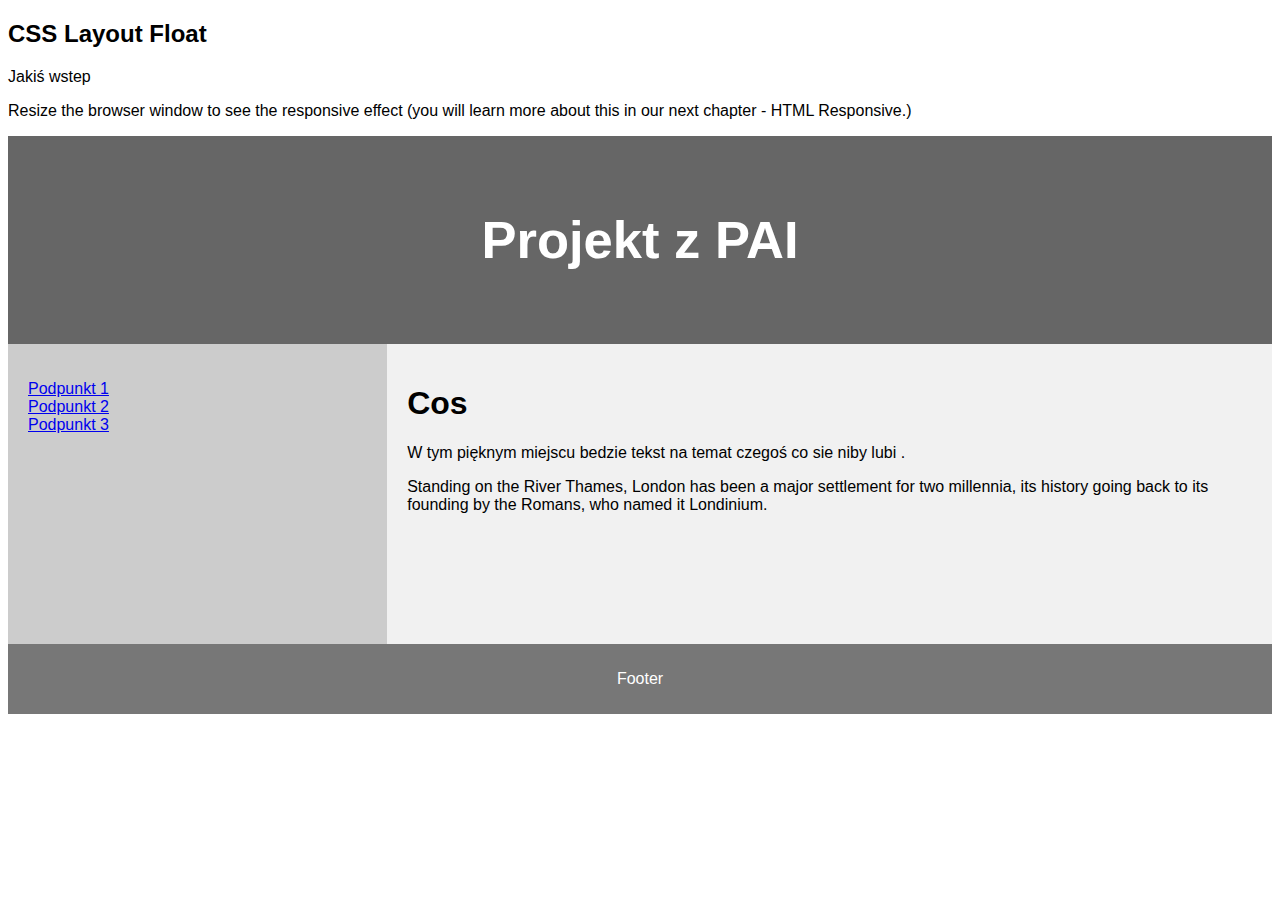
==== index.html @ 4ae1a87e "Update index.html" ====
<!DOCTYPE html>
<html lang="en">
<head>
<title>CSS Template</title>
<meta charset="utf-8">
<meta name="viewport" content="width=device-width, initial-scale=1">
<style>
* {
    box-sizing: border-box;
}

body {
    font-family: Arial, Helvetica, sans-serif;
}

/* Style the header */
header {
    background-color: #666;
    padding: 30px;
    text-align: center;
    font-size: 35px;
    color: white;
}

/* Create two columns/boxes that floats next to each other */
nav {
    float: left;
    width: 30%;
    height: 300px; /* only for demonstration, should be removed */
    background: #ccc;
    padding: 20px;
}

/* Style the list inside the menu */
nav ul {
    list-style-type: none;
    padding: 0;
}

article {
    float: left;
    padding: 20px;
    width: 70%;
    background-color: #f1f1f1;
    height: 300px; /* only for demonstration, should be removed */
}

/* Clear floats after the columns */
section:after {
    content: "";
    display: table;
    clear: both;
}

/* Style the footer */
footer {
    background-color: #777;
    padding: 10px;
    text-align: center;
    color: white;
}

/* Responsive layout - makes the two columns/boxes stack on top of each other instead of next to each other, on small screens */
@media (max-width: 600px) {
    nav, article {
        width: 100%;
        height: auto;
    }
}
</style>
</head>
<body>

<h2>CSS Layout Float</h2>
<p> Jakiś wstep</p>
<p>Resize the browser window to see the responsive effect (you will learn more about this in our next chapter - HTML Responsive.)</p>

<header>
  <h2>Projekt z PAI</h2>
</header>

<section>
  <nav>
    <ul>
      <li><a href="#">Podpunkt 1</a></li>
      <li><a href="#">Podpunkt 2</a></li>
      <li><a href="#">Podpunkt 3</a></li>
    </ul>
  </nav>
  
  <article>
    <h1>Cos</h1>
    <p>W tym pięknym miejscu bedzie tekst na temat czegoś co sie niby lubi .</p>
    <p>Standing on the River Thames, London has been a major settlement for two millennia, its history going back to its founding by the Romans, who named it Londinium.</p>
  </article>
</section>

<footer>
  <p>Footer</p>
</footer>

</body>
</html>
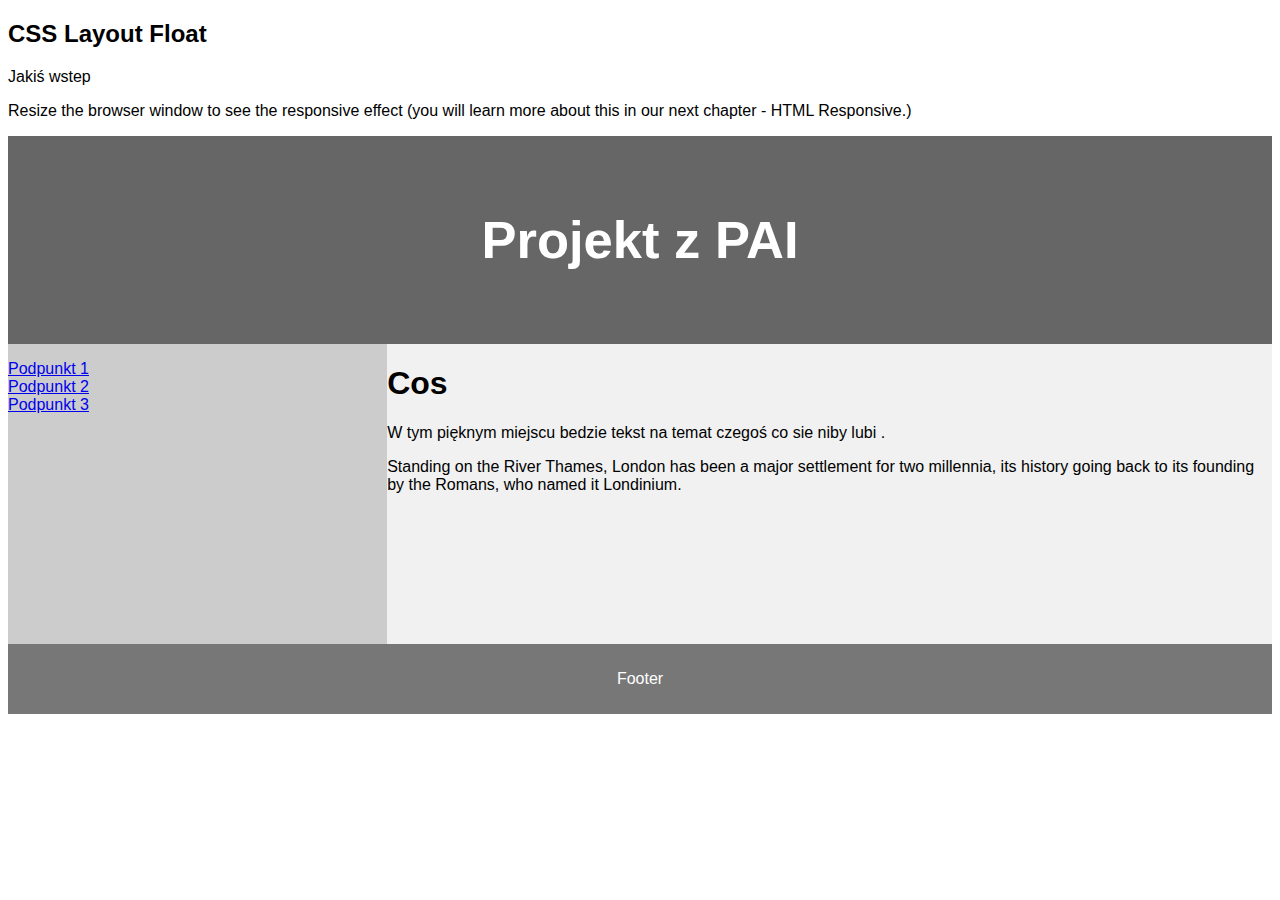
==== commit f8c3517b: "Pai" ====
--- a/index.html
+++ b/index.html
@@ -4,71 +4,12 @@
 <title>CSS Template</title>
 <meta charset="utf-8">
 <meta name="viewport" content="width=device-width, initial-scale=1">
-<style>
-* {
-    box-sizing: border-box;
-}
 
-body {
-    font-family: Arial, Helvetica, sans-serif;
-}
 
-/* Style the header */
-header {
-    background-color: #666;
-    padding: 30px;
-    text-align: center;
-    font-size: 35px;
-    color: white;
-}
+<link href="new.css" rel="stylesheet" type="text/css">
 
-/* Create two columns/boxes that floats next to each other */
-nav {
-    float: left;
-    width: 30%;
-    height: 300px; /* only for demonstration, should be removed */
-    background: #ccc;
-    padding: 20px;
-}
+</head>
 
-/* Style the list inside the menu */
-nav ul {
-    list-style-type: none;
-    padding: 0;
-}
-
-article {
-    float: left;
-    padding: 20px;
-    width: 70%;
-    background-color: #f1f1f1;
-    height: 300px; /* only for demonstration, should be removed */
-}
-
-/* Clear floats after the columns */
-section:after {
-    content: "";
-    display: table;
-    clear: both;
-}
-
-/* Style the footer */
-footer {
-    background-color: #777;
-    padding: 10px;
-    text-align: center;
-    color: white;
-}
-
-/* Responsive layout - makes the two columns/boxes stack on top of each other instead of next to each other, on small screens */
-@media (max-width: 600px) {
-    nav, article {
-        width: 100%;
-        height: auto;
-    }
-}
-</style>
-</head>
 <body>
 
 <h2>CSS Layout Float</h2>
@@ -82,7 +23,7 @@
 <section>
   <nav>
     <ul>
-      <li><a href="#">Podpunkt 1</a></li>
+      <li><a href="Paulina.html">Podpunkt 1</a></li>
       <li><a href="#">Podpunkt 2</a></li>
       <li><a href="#">Podpunkt 3</a></li>
     </ul>
--- a/new.css
+++ b/new.css
@@ -0,0 +1,64 @@
+<style>
+* {
+    box-sizing: border-box;
+}
+
+body {
+    font-family: Arial, Helvetica, sans-serif;
+}
+
+/* Style the header */
+header {
+    background-color: #666;
+    padding: 30px;
+    text-align: center;
+    font-size: 35px;
+    color: white;
+}
+
+/* Create two columns/boxes that floats next to each other */
+nav {
+    float: left;
+    width: 30%;
+    height: 300px; /* only for demonstration, should be removed */
+    background: #ccc;
+    padding: 0px;
+}
+
+/* Style the list inside the menu */
+nav ul {
+    list-style-type: none;
+    padding: 0;
+}
+
+article {
+    float: left;
+    padding: 0px;
+    width: 70%;
+    background-color: #f1f1f1;
+    height: 300px; /* only for demonstration, should be removed */
+}
+
+/* Clear floats after the columns */
+section:after {
+    content: "";
+    display: table;
+    clear: both;
+}
+
+/* Style the footer */
+footer {
+    background-color: #777;
+    padding: 10px;
+    text-align: center;
+    color: white;
+}
+
+/* Responsive layout - makes the two columns/boxes stack on top of each other instead of next to each other, on small screens */
+@media (max-width: 600px) {
+    nav, article {
+        width: 100%;
+        height: auto;
+    }
+}
+</style>